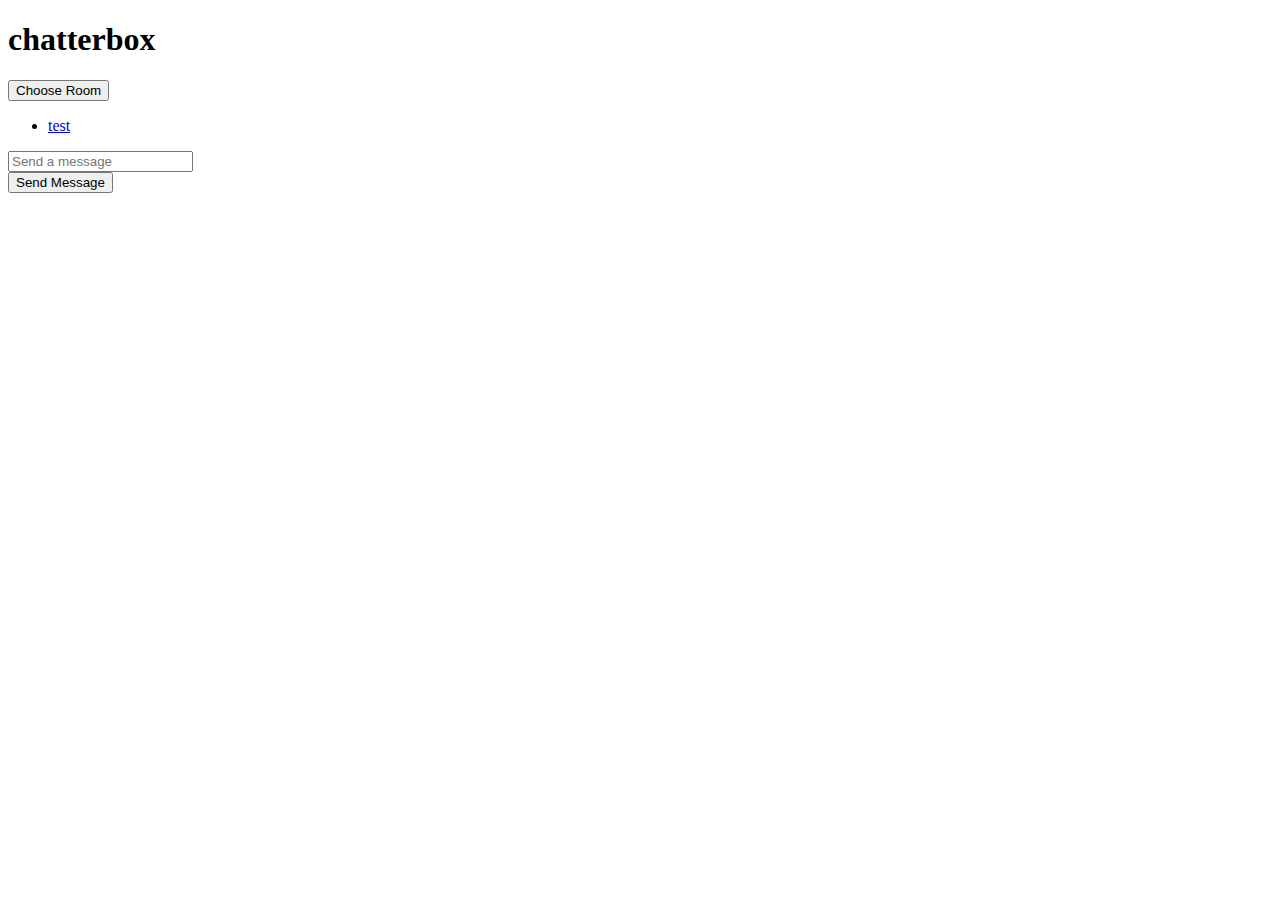
==== client/index.html @ d8f57916 "chatterbox index basic implement" ====
<!doctype html>
<html>
  <head>
    <meta charset="utf-8">
    <title>chatterbox</title>
    <link rel="stylesheet" href="styles/styles.css">

    <!-- dependencies -->
    <script src="bower_components/jquery/dist/jquery.js"></script>
    <script src="bower_components/underscore/underscore.js"></script>
    <link rel="stylesheet" href="bower_components/bootstrap/dist/css/bootstrap.min.css">
    <script src="bower_components/bootstrap/dist/js/bootstrap.min.js"></script>
    <script>
      // YOU DO NOT NEED TO EDIT THIS CODE
      if (!/(&|\?)username=/.test(window.location.search)) {
        var newSearch = window.location.search;
        if (newSearch !== '' & newSearch !== '?') {
          newSearch += '&';
        }
        newSearch += 'username=' + (prompt('What is your name?') || 'anonymous');
        window.location.search = newSearch;
      }
    </script>
    <!-- your scripts -->
    <script src="env/config.js"></script>
    <script src="scripts/app.js"></script>
  </head>
  <body>

    <div class="container">
      <div class="jumbotron">
        <h1>chatterbox</h1>
      </div>
      <div class="row">
        <div class="col-md-4">
          <button type="button" class="btn btn-primary dropdown-toggle" data-toggle="dropdown" aria-haspopup="true" aria-expanded="false">
            Choose Room
            <span class="caret"></span>
          </button>
          <ul class="dropdown-menu">
            <li><a href="#">test</a></li>

        </div>
        <div class="col-md-4">
          <input type="text" class="form-control" placeholder="Send a message">

        </div>
        <div class="col-md-4">
          <button type="button" class="btn btn-primary">Send Message</button>
        </div>
      </div>
      <div class="row">
        <div class="col-md-2">

        </div>
        <div class="col-md-8">
          <div class="well"></div>
        </div>
        <div class="col-md-2">

        </div>
      </div>
      <!-- Your HTML goes here! -->
    </div>
    <!-- <div id="chats"></div> -->
  </body>
</html>
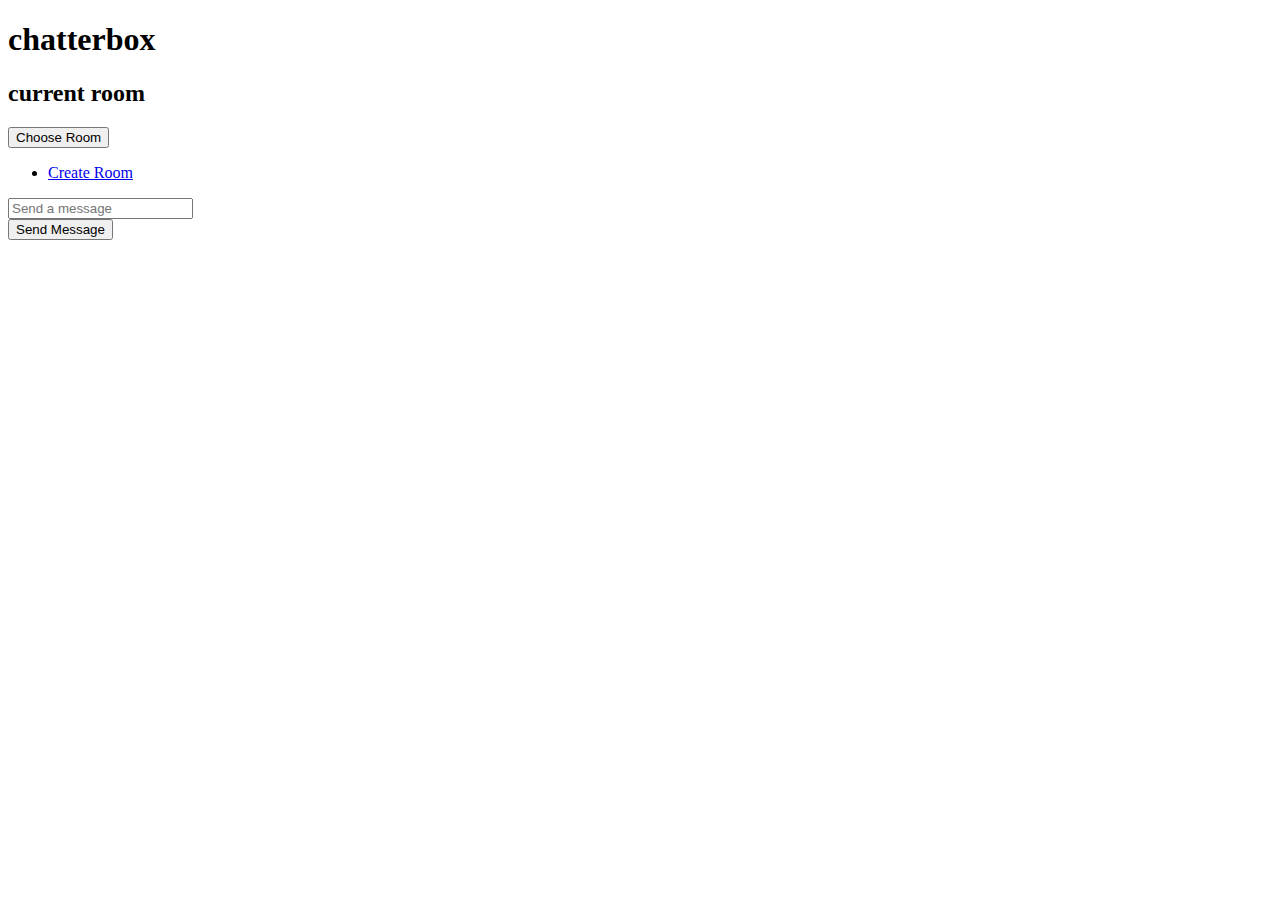
==== commit 2e2b495e: "Copied code from client directory of floobits workspace to git repo" ====
--- a/client/index.html
+++ b/client/index.html
@@ -30,6 +30,7 @@
     <div class="container">
       <div class="jumbotron">
         <h1>chatterbox</h1>
+        <h2 class="room-display">current room</h2>
       </div>
       <div class="row">
         <div class="col-md-4">
@@ -37,16 +38,15 @@
             Choose Room
             <span class="caret"></span>
           </button>
-          <ul class="dropdown-menu">
-            <li><a href="#">test</a></li>
-
+          <ul class="dropdown-menu" id="roomSelect">
+            <li><a href="#" class="create-room">Create Room</a></li>
         </div>
         <div class="col-md-4">
           <input type="text" class="form-control" placeholder="Send a message">
 
         </div>
         <div class="col-md-4">
-          <button type="button" class="btn btn-primary">Send Message</button>
+          <button type="button" class="btn btn-primary submit">Send Message</button>
         </div>
       </div>
       <div class="row">
@@ -54,7 +54,7 @@
 
         </div>
         <div class="col-md-8">
-          <div class="well"></div>
+          <div class="well" id="chats"></div>
         </div>
         <div class="col-md-2">
 
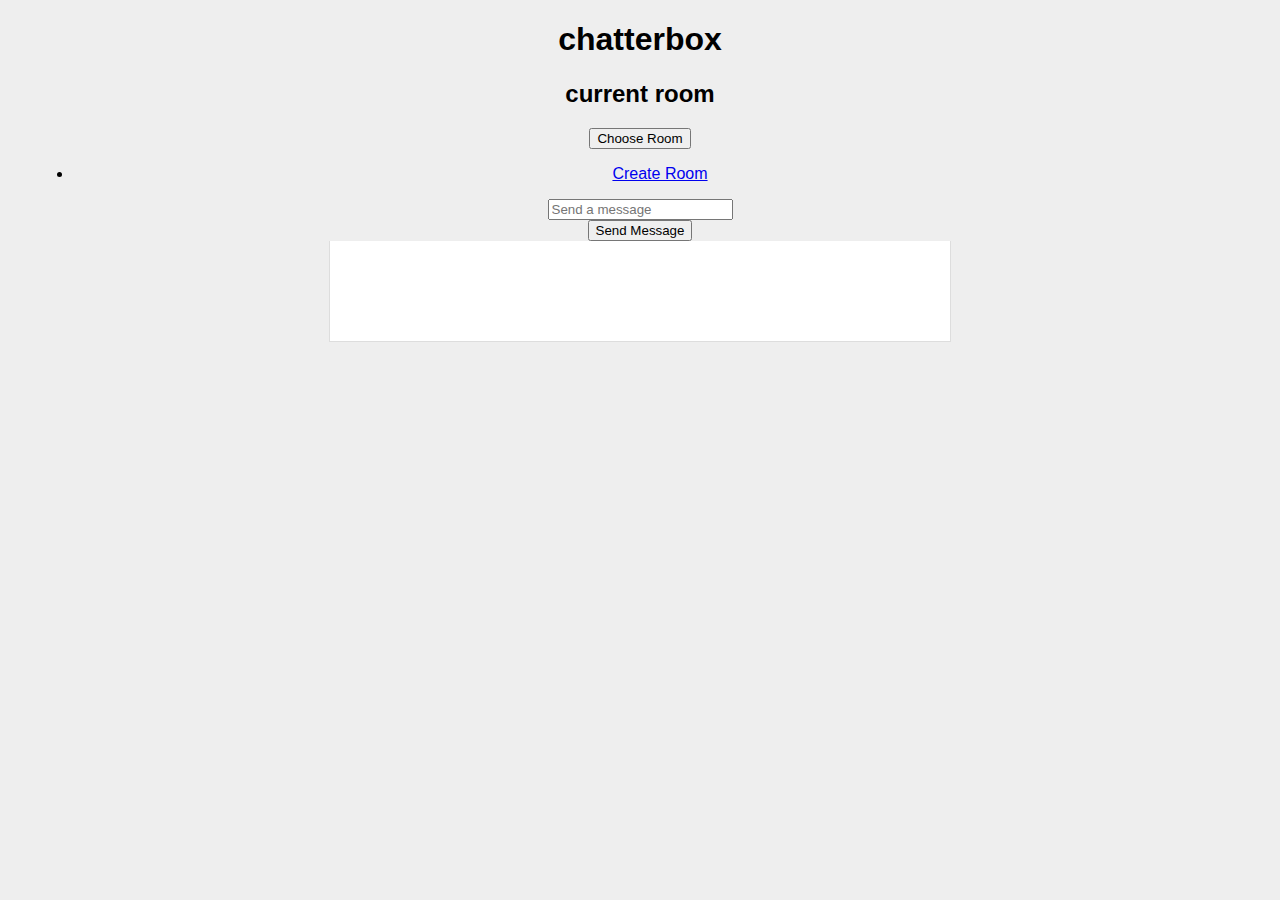
==== commit d727c334: "All tests passing.  Need to escape messages for security and get message update working" ====
--- a/client/index.html
+++ b/client/index.html
@@ -27,7 +27,7 @@
   </head>
   <body>
 
-    <div class="container">
+    <div class="container" id="#main">
       <div class="jumbotron">
         <h1>chatterbox</h1>
         <h2 class="room-display">current room</h2>
@@ -42,7 +42,7 @@
             <li><a href="#" class="create-room">Create Room</a></li>
         </div>
         <div class="col-md-4">
-          <input type="text" class="form-control" placeholder="Send a message">
+          <input type="text" class="form-control" id="message" placeholder="Send a message">
 
         </div>
         <div class="col-md-4">
@@ -62,6 +62,7 @@
       </div>
       <!-- Your HTML goes here! -->
     </div>
+  </div>
     <!-- <div id="chats"></div> -->
   </body>
 </html>
--- a/client/styles/styles.css
+++ b/client/styles/styles.css
@@ -0,0 +1,90 @@
+body {
+    background: #eee;
+    text-align: center;
+    padding: 0 25px;
+    font-family: arial, sans-serif;
+}
+
+#main, #chats {
+    width: 500px;
+    margin: auto;
+    text-align: left;
+    background: white;
+    padding: 50px 60px;
+    border: solid #ddd;
+    border-width: 0 1px 1px 1px;
+}
+
+#main h1 {
+    margin-top: 0;
+    font-size: 35px;
+    margin-bottom: 5px;
+    padding: 5px;
+}
+
+#main h1 span {
+    font-style:italic;
+}
+
+#main ul {
+    padding-left: 20px;
+}
+
+#main .error {
+    border: 1px solid red;
+    background: #FDEFF0;
+    padding: 20px;
+}
+
+#main .success {
+    margin-top: 25px;
+}
+
+#main .success code {
+    font-size: 12px;
+    color: green;
+    line-height: 13px;
+}
+
+form {
+    padding: 20px;
+    padding-left: 0;
+    margin-bottom: 20px;
+}
+
+form input[type=text] {
+    margin-right: 10px;
+    width: 70%;
+    font-size: 12px;
+    padding: 5px;
+}
+
+.chat {
+    padding: 5px;
+    margin-bottom: 5px;
+    background-color: #eee;
+}
+
+.chat .username {
+    font-weight: 800;
+}
+
+.chat:hover {
+    background-color: #ddd;
+}
+
+.spinner {
+    float: right;
+    height: 46px;
+    margin-bottom: 5px;
+}
+
+.spinner img {
+    padding: 10px;
+}
+
+.friend {
+    color: #fff;
+    background-color: red !important;/*#0090da; */
+}
+
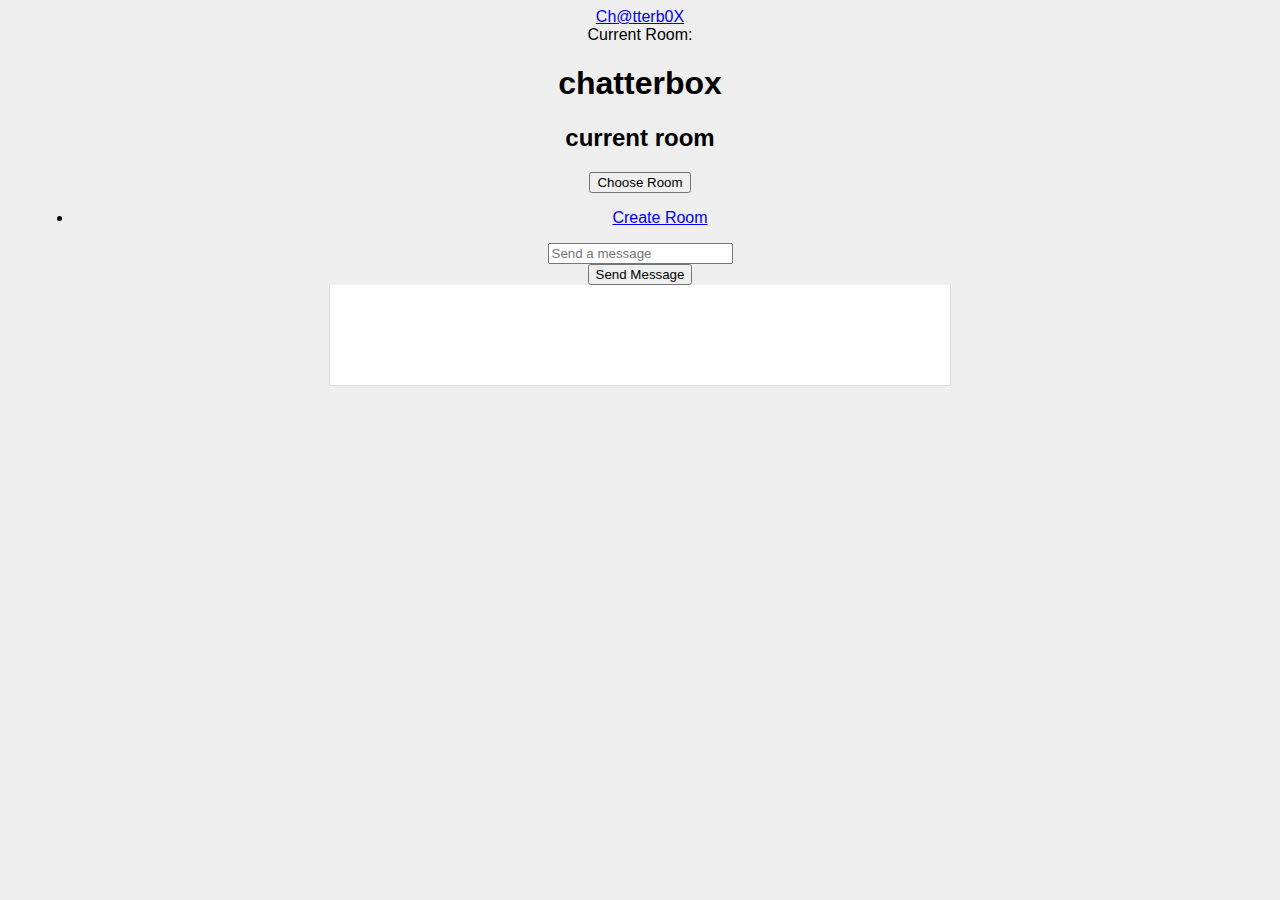
==== commit 058e7c66: "Refactored anonymous functions to use ES6 arrow function syntax and removed console.log and old comm" ====
--- a/client/index.html
+++ b/client/index.html
@@ -26,9 +26,21 @@
     <script src="scripts/app.js"></script>
   </head>
   <body>
+    <!--- Bootstrap Navbar -->
+    <nav class="navbar navbar-default navbar-fixed-top">
+      <div class="container-fluid">
+        <div class="navbar-header">
+          <a class="navbar-brand" href="#">
+            Ch@tterb0X
+          </a>
+        </div>
+        <span>Current Room:</span>
+      </div>
+    </nav>
 
+    <!--Main Data Container -->
     <div class="container" id="#main">
-      <div class="jumbotron">
+     <div class="jumbotron">
         <h1>chatterbox</h1>
         <h2 class="room-display">current room</h2>
       </div>
--- a/client/styles/styles.css
+++ b/client/styles/styles.css
@@ -85,6 +85,6 @@
 
 .friend {
     color: #fff;
-    background-color: red !important;/*#0090da; */
+    font-weight: bold;
 }
 
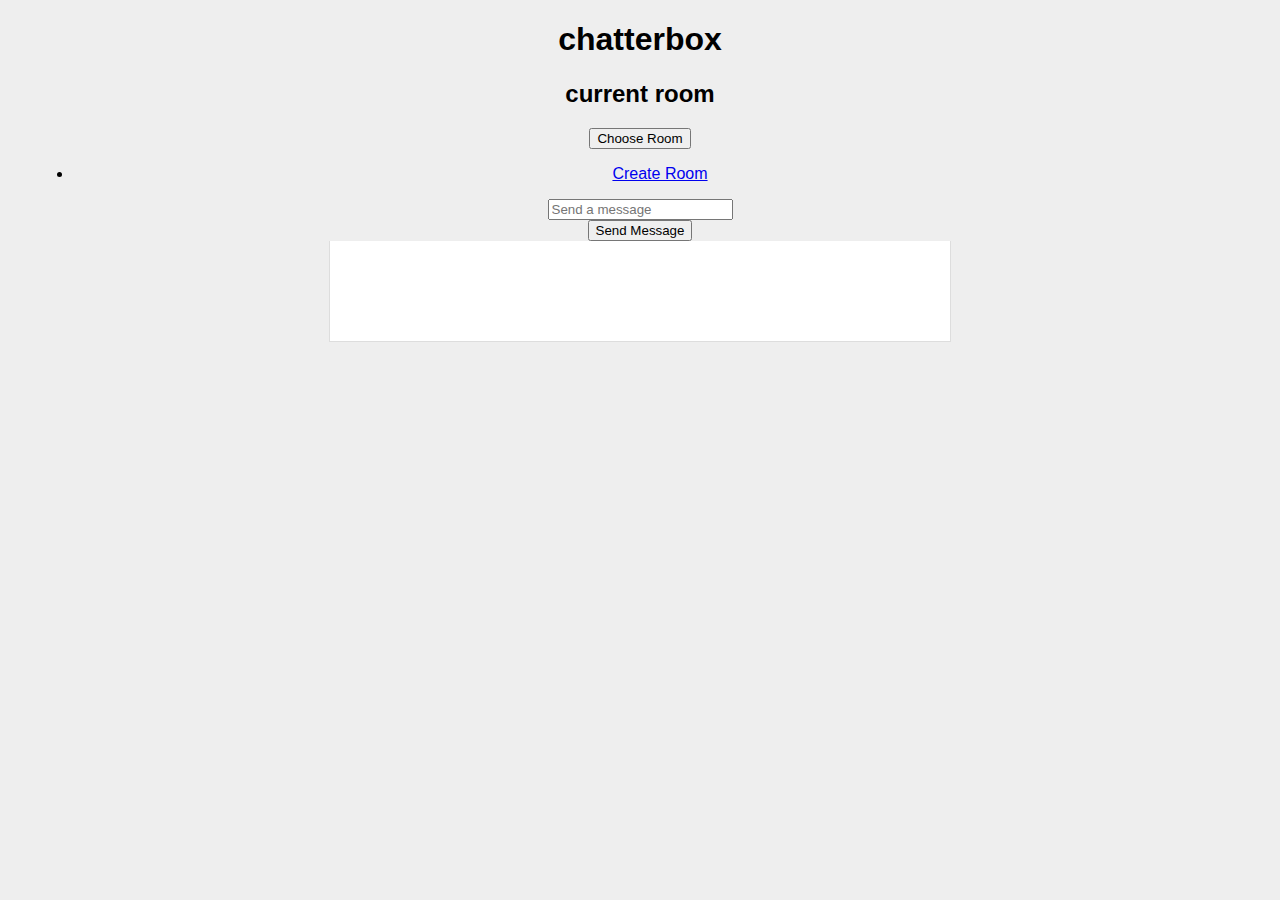
==== commit cf82cc3d: "Cleaned up code.  removed a lot of unused variables.  Added some useful comments." ====
--- a/client/index.html
+++ b/client/index.html
@@ -27,16 +27,6 @@
   </head>
   <body>
     <!--- Bootstrap Navbar -->
-    <nav class="navbar navbar-default navbar-fixed-top">
-      <div class="container-fluid">
-        <div class="navbar-header">
-          <a class="navbar-brand" href="#">
-            Ch@tterb0X
-          </a>
-        </div>
-        <span>Current Room:</span>
-      </div>
-    </nav>
 
     <!--Main Data Container -->
     <div class="container" id="#main">
